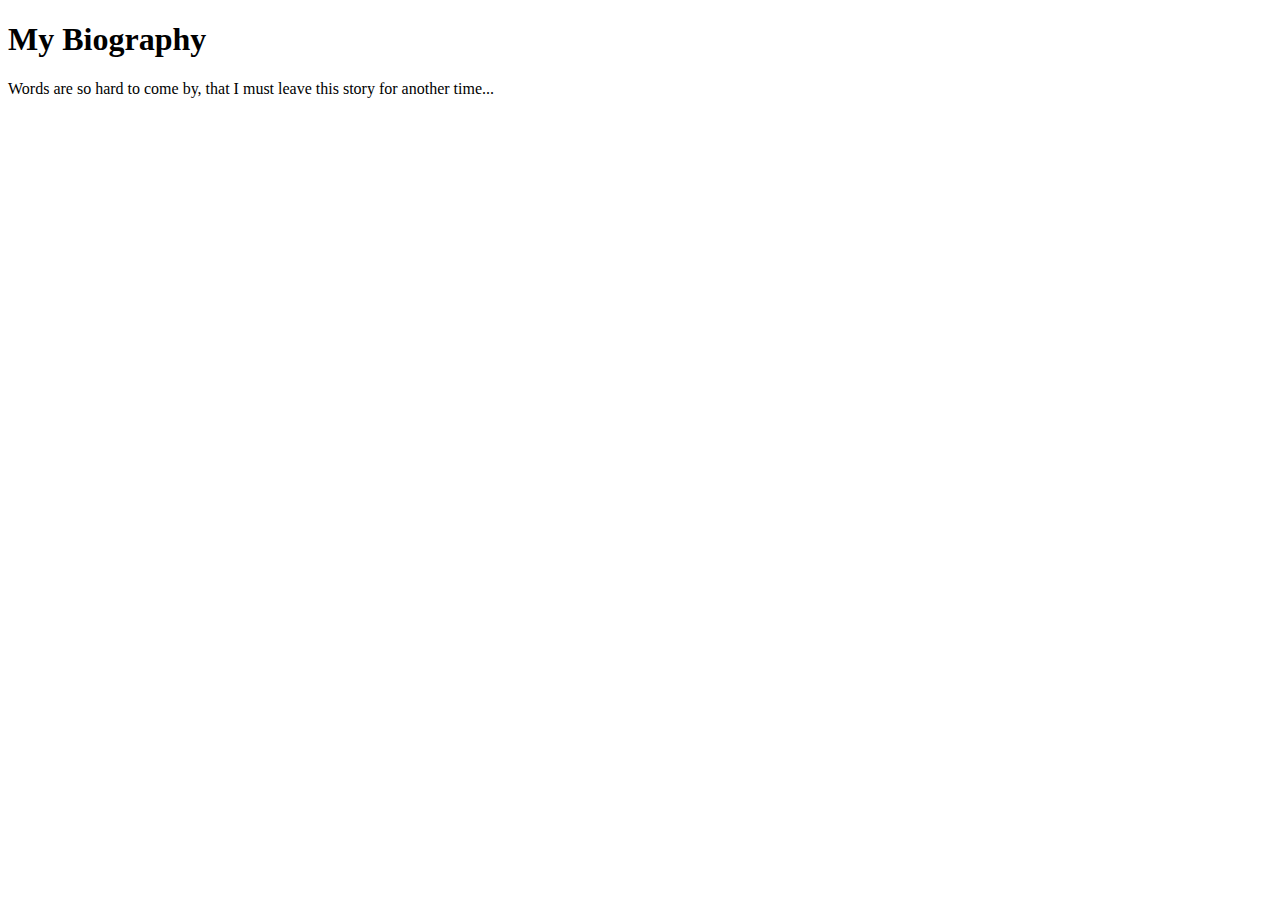
==== bio.html @ fa29b6d9 "Started bio.html" ====
<!doctype html>

<html>

<head>
<title>A Short Biography of Russ</title>
<meta charset="utf-8"/>
</head>

<body>

<h1>My Biography</h1>

<p>Words are so hard to come by, that I must leave this story for another time...</p>

</body>

</html>
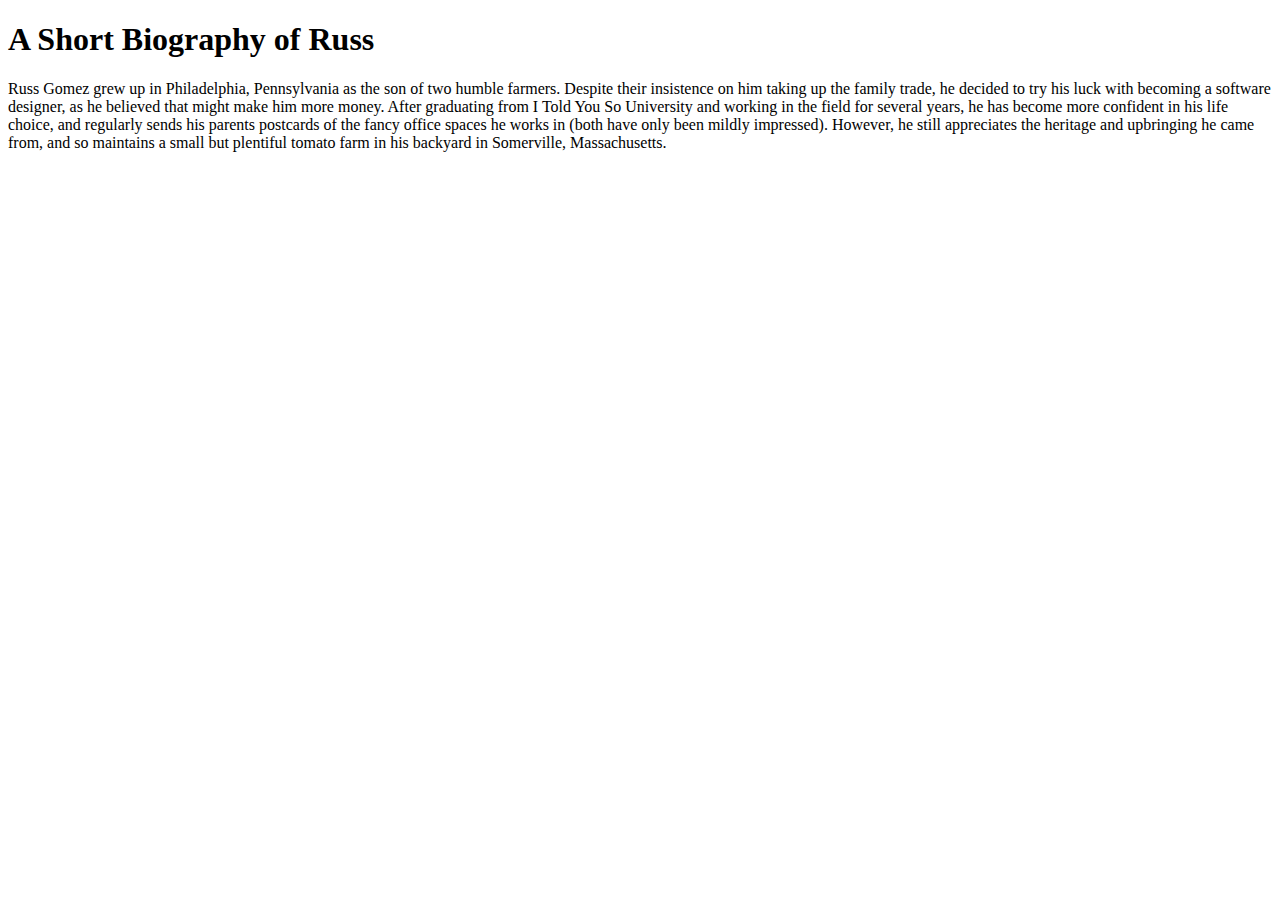
==== commit 62797483: "Updated bio.html with fleshed out biography" ====
--- a/bio.html
+++ b/bio.html
@@ -9,9 +9,9 @@
 
 <body>
 
-<h1>My Biography</h1>
+<h1>A Short Biography of Russ</h1>
 
-<p>Words are so hard to come by, that I must leave this story for another time...</p>
+<p>Russ Gomez grew up in Philadelphia, Pennsylvania as the son of two humble farmers. Despite their insistence on him taking up the family trade, he decided to try his luck with becoming a software designer, as he believed that might make him more money. After graduating from I Told You So University and working in the field for several years, he has become more confident in his life choice, and regularly sends his parents postcards of the fancy office spaces he works in (both have only been mildly impressed). However, he still appreciates the heritage and upbringing he came from, and so maintains a small but plentiful tomato farm in his backyard in Somerville, Massachusetts.</p>
 
 </body>
 
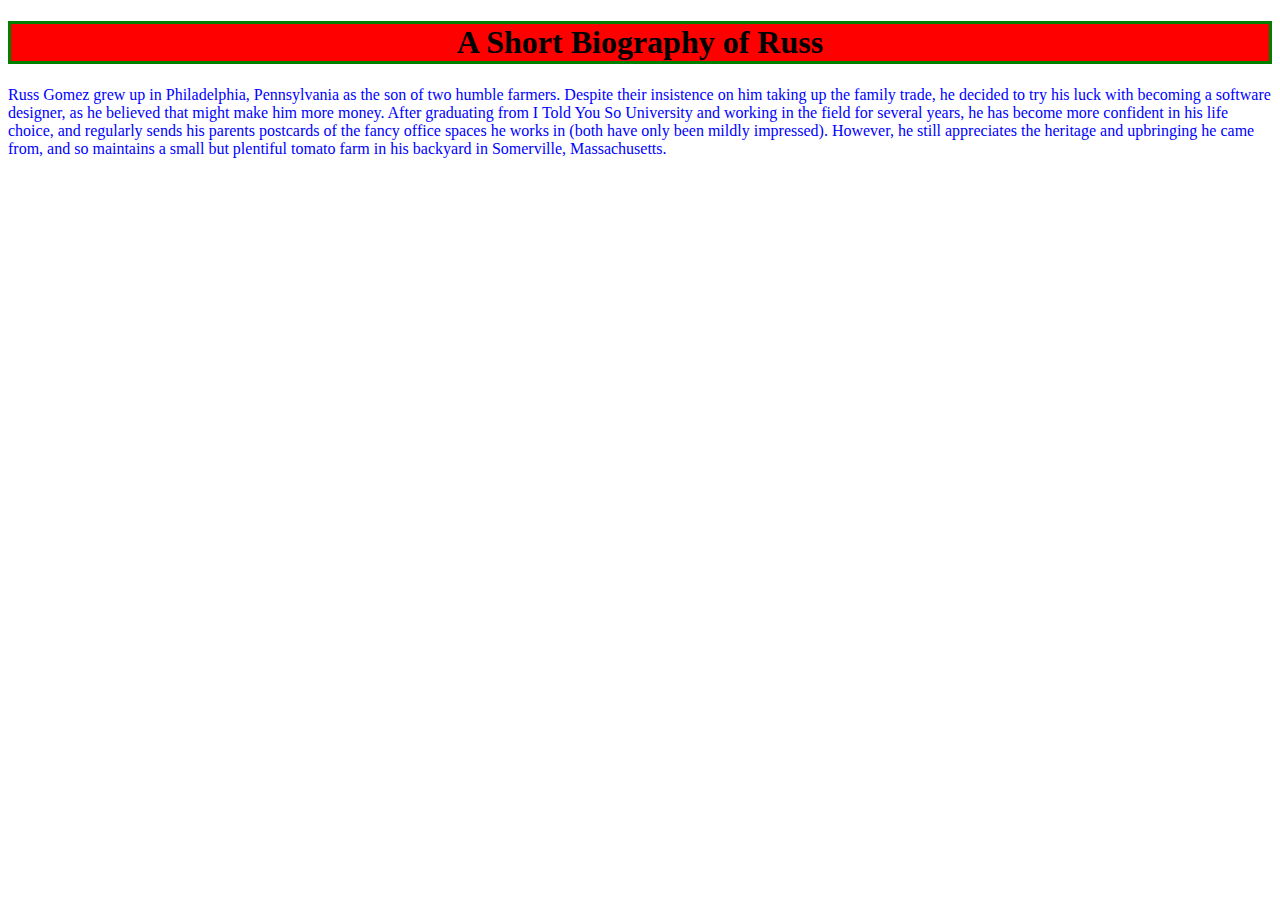
==== commit df2d76a1: "Added stylesheet links to resume and bio files" ====
--- a/bio.html
+++ b/bio.html
@@ -3,6 +3,7 @@
 <html>
 
 <head>
+<link rel="stylesheet" href="portfolio.css">
 <title>A Short Biography of Russ</title>
 <meta charset="utf-8"/>
 </head>
--- a/portfolio.css
+++ b/portfolio.css
@@ -0,0 +1,25 @@
+#russ-picture { 
+     width: 40%;
+     height: 40%;
+}
+
+h1 {
+   border-style: solid;
+   border-color: green;
+   background-color: red;
+   text-align: center;
+}
+
+h2 {
+   border-style: solid;
+   border-color: green;
+   background-color: blue;
+}
+
+p {
+  color: blue;
+}
+
+#bio-div {
+  background-color: green;
+}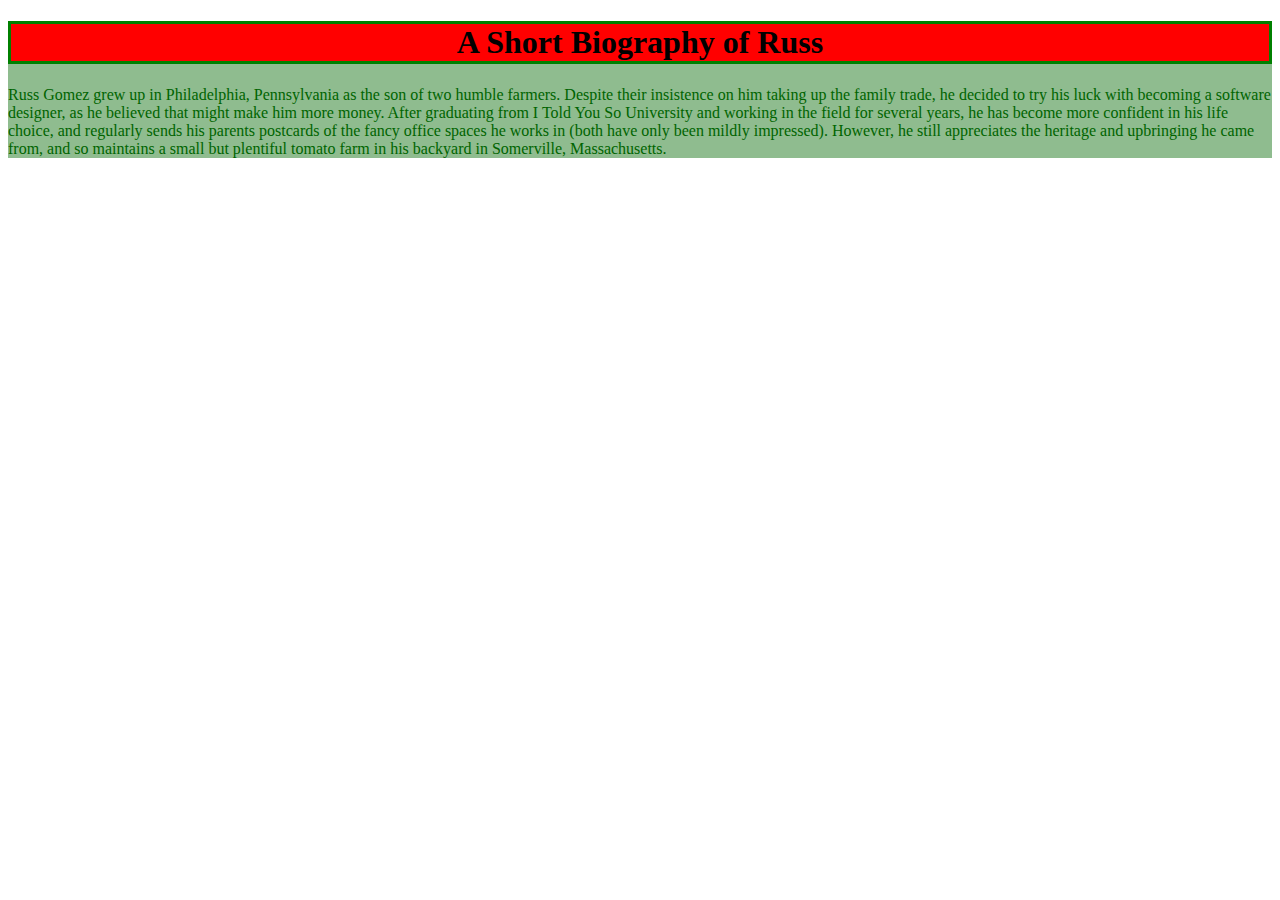
==== commit d2102e7e: "Added backgroundcolor to bio.html and resume.html with divs" ====
--- a/bio.html
+++ b/bio.html
@@ -9,11 +9,11 @@
 </head>
 
 <body>
-
+<div id="bio-div">
 <h1>A Short Biography of Russ</h1>
 
 <p>Russ Gomez grew up in Philadelphia, Pennsylvania as the son of two humble farmers. Despite their insistence on him taking up the family trade, he decided to try his luck with becoming a software designer, as he believed that might make him more money. After graduating from I Told You So University and working in the field for several years, he has become more confident in his life choice, and regularly sends his parents postcards of the fancy office spaces he works in (both have only been mildly impressed). However, he still appreciates the heritage and upbringing he came from, and so maintains a small but plentiful tomato farm in his backyard in Somerville, Massachusetts.</p>
-
+</div>
 </body>
 
 </html>
--- a/portfolio.css
+++ b/portfolio.css
@@ -13,13 +13,32 @@
 h2 {
    border-style: solid;
    border-color: green;
-   background-color: blue;
+   background-color: CornflowerBlue;
+   padding-left: 10px;
+}
+
+h3 {
+   border-style: solid;
+   border-color: green;
+   background-color: SandyBrown;
+   padding-left: 10px;
 }
 
 p {
-  color: blue;
+  color: DarkGreen;
 }
 
-#bio-div {
-  background-color: green;
-}+ul li {
+  color: DarkGreen;
+}
+
+ul ul li {
+  color: RoyalBlue;
+}
+
+#bio-div, #background-div {
+  background-color: DarkSeaGreen;
+}
+
+
+
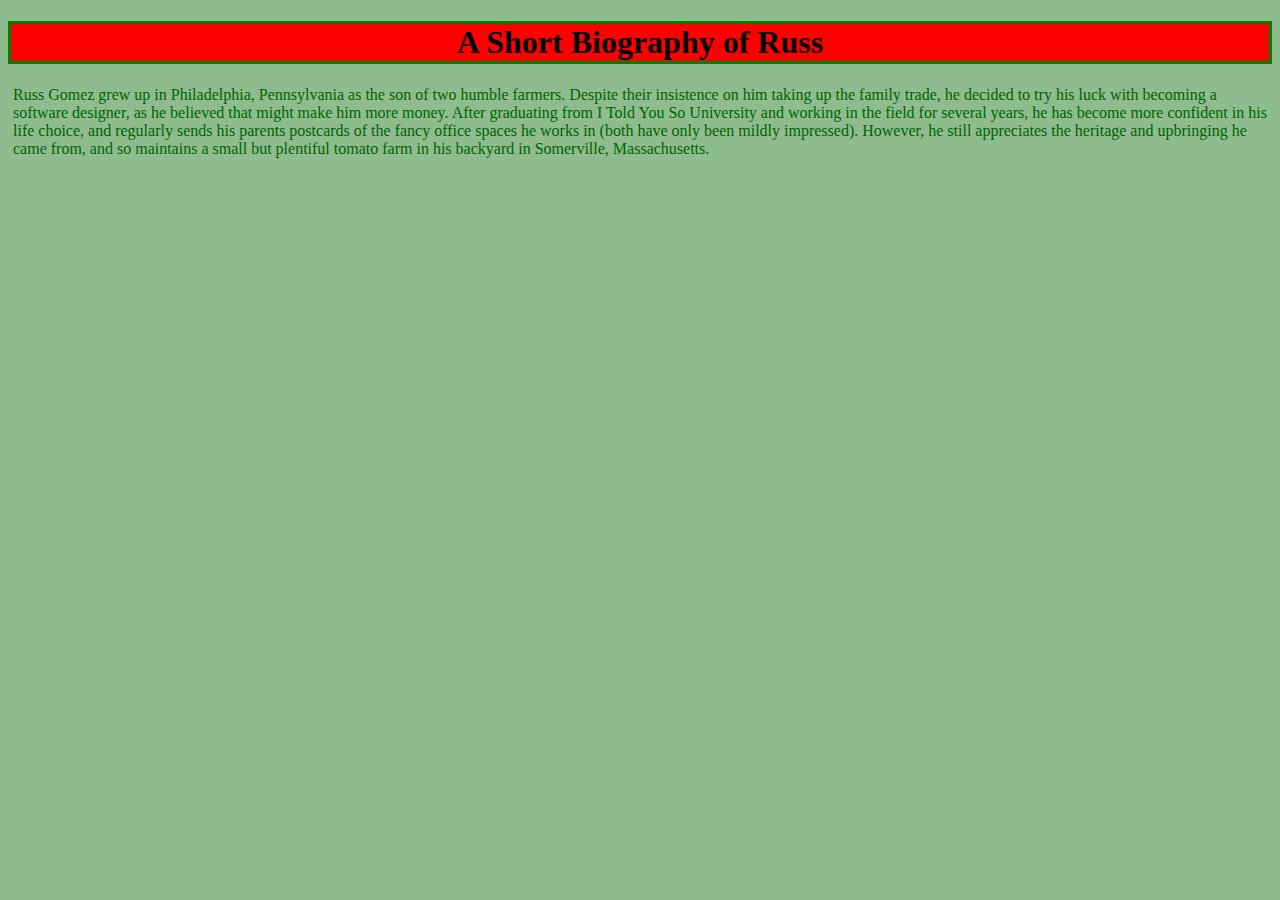
==== commit 6fd0217c: "Added margins to bio paragraph" ====
--- a/bio.html
+++ b/bio.html
@@ -12,7 +12,7 @@
 <div id="bio-div">
 <h1>A Short Biography of Russ</h1>
 
-<p>Russ Gomez grew up in Philadelphia, Pennsylvania as the son of two humble farmers. Despite their insistence on him taking up the family trade, he decided to try his luck with becoming a software designer, as he believed that might make him more money. After graduating from I Told You So University and working in the field for several years, he has become more confident in his life choice, and regularly sends his parents postcards of the fancy office spaces he works in (both have only been mildly impressed). However, he still appreciates the heritage and upbringing he came from, and so maintains a small but plentiful tomato farm in his backyard in Somerville, Massachusetts.</p>
+<p id="bio-paragraph">Russ Gomez grew up in Philadelphia, Pennsylvania as the son of two humble farmers. Despite their insistence on him taking up the family trade, he decided to try his luck with becoming a software designer, as he believed that might make him more money. After graduating from I Told You So University and working in the field for several years, he has become more confident in his life choice, and regularly sends his parents postcards of the fancy office spaces he works in (both have only been mildly impressed). However, he still appreciates the heritage and upbringing he came from, and so maintains a small but plentiful tomato farm in his backyard in Somerville, Massachusetts.</p>
 </div>
 </body>
 
--- a/portfolio.css
+++ b/portfolio.css
@@ -1,6 +1,39 @@
 #russ-picture { 
      width: 40%;
      height: 40%;
+     
+}
+
+.center {
+   display: block;
+   margin-left: auto;
+   margin-right: auto;
+}
+
+ul#index-links {
+  list-style-type: none;
+  margin: 0px;
+  padding: 0px;
+  padding-top: 10px;
+}
+
+ul#index-links li a {
+  color: green;
+  text-align: center;
+  display:block; #000;
+  padding: 8px 16px;
+  text-decoration: none;
+  background-color: #f1f1f1;
+  border: 1px solid green;
+}
+
+#index-links li{
+  text-align: center:
+}
+
+#index-links li a:hover {
+  background-color: green;
+  color: white;
 }
 
 h1 {
@@ -27,6 +60,10 @@
 p {
   color: DarkGreen;
 }
+p#bio-paragraph {
+ margin: 5px;
+ 
+}
 
 ul li {
   color: DarkGreen;
@@ -36,9 +73,7 @@
   color: RoyalBlue;
 }
 
-#bio-div, #background-div {
+body {
   background-color: DarkSeaGreen;
 }
 
-
-
